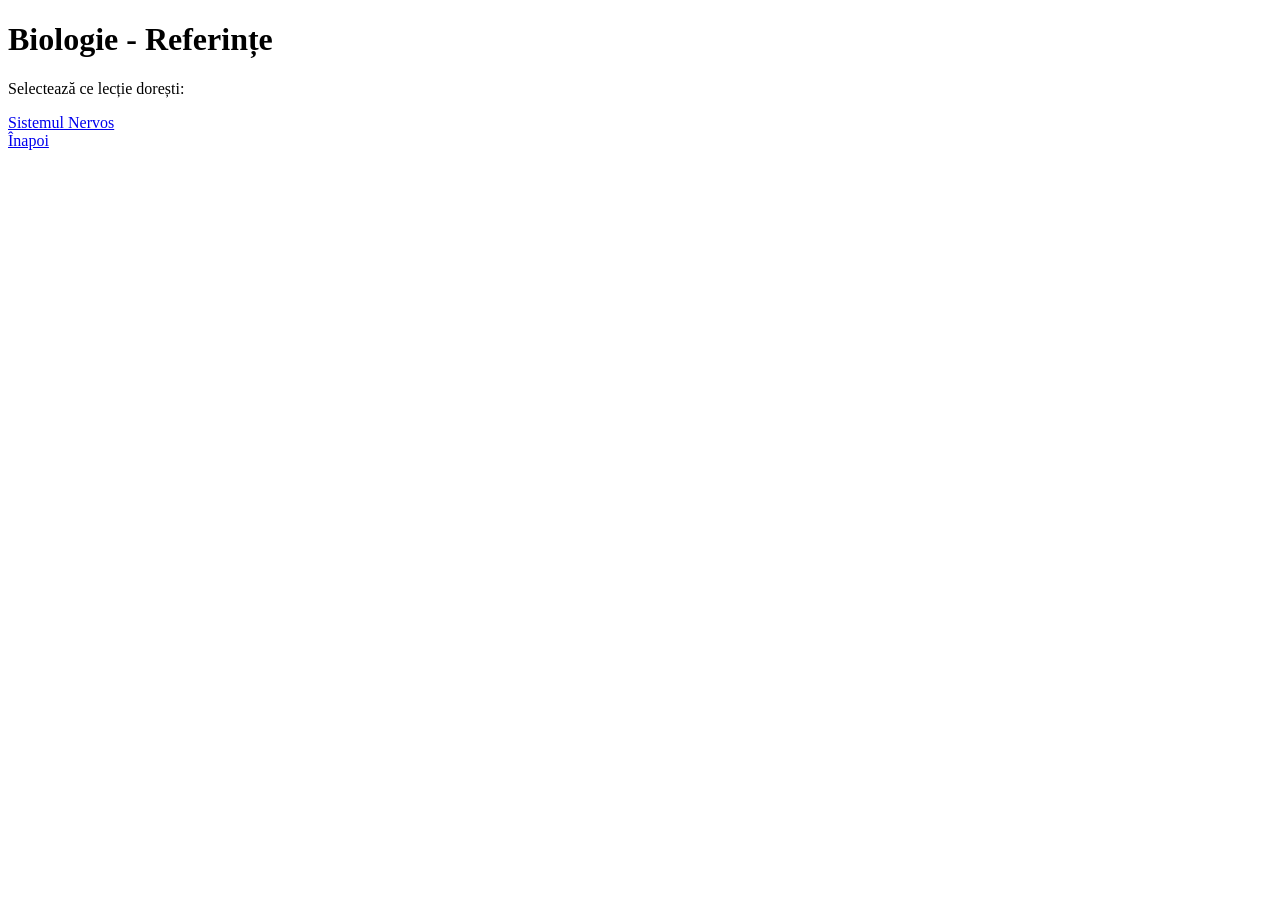
==== biologie/mainBio.html @ 6340638f "Add mainBio.html for Biologie references" ====
<!DOCTYPE html>
<html lang="ro">
<head>
    <meta charset="UTF-8">
    <title>Biologie</title>
    <link rel="stylesheet" href="../css/materie.css">
</head>
<body>

<div class="container">
    <h1>Biologie - Referințe</h1>
    <p>Selectează ce lecție dorești:</p>

    <div class="card-grid">
        <a href="sistemNervos.html" class="card-btn">Sistemul Nervos</a>
    </div>

    <a href="../main.html" class="back-btn">Înapoi</a>
</div>

</body>
</html>
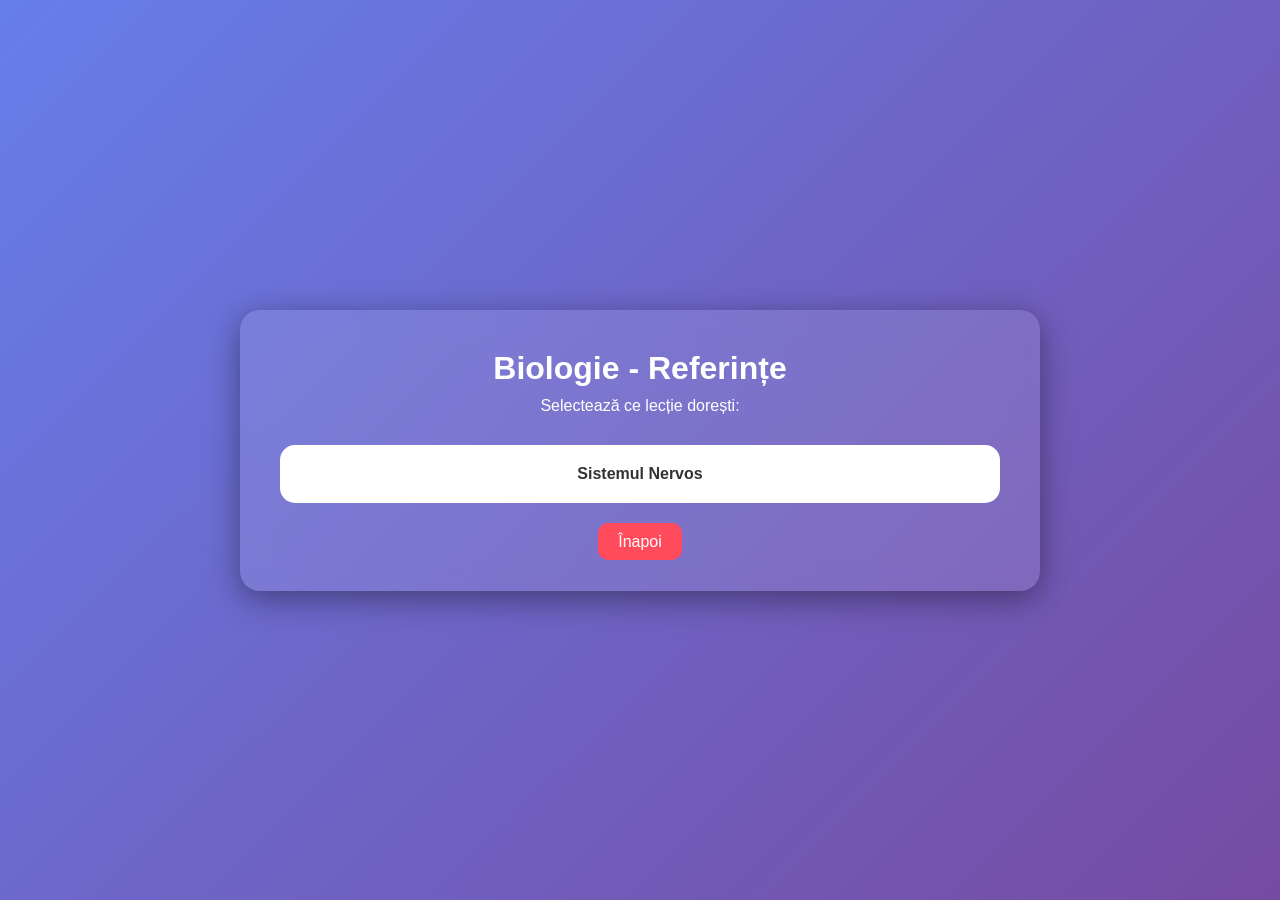
==== commit fadd04f8: "Update back link to point to index.html" ====
--- a/biologie/mainBio.html
+++ b/biologie/mainBio.html
@@ -4,6 +4,7 @@
     <meta charset="UTF-8">
     <title>Biologie</title>
     <link rel="stylesheet" href="../css/materie.css">
+    <meta name="viewport" content="width=device-width, initial-scale=1, maximum-scale=0.4, minimum-scale=0.7, user-scalable=no, minimal-ui">
 </head>
 <body>
 
@@ -15,7 +16,7 @@
         <a href="sistemNervos.html" class="card-btn">Sistemul Nervos</a>
     </div>
 
-    <a href="../main.html" class="back-btn">Înapoi</a>
+    <a href="../index.html" class="back-btn">Înapoi</a>
 </div>
 
 </body>
--- a/css/materie.css
+++ b/css/materie.css
@@ -0,0 +1,70 @@
+* {
+    margin: 0;
+    padding: 0;
+    box-sizing: border-box;
+    font-family: 'Segoe UI', sans-serif;
+}
+
+body {
+    min-height: 100vh;
+    display: flex;
+    justify-content: center;
+    align-items: center;
+    background: linear-gradient(135deg, #667eea, #764ba2);
+    color: white;
+}
+
+.container {
+    text-align: center;
+    background: rgba(255,255,255,0.1);
+    padding: 40px;
+    border-radius: 20px;
+    backdrop-filter: blur(12px);
+    box-shadow: 0 8px 32px rgba(0,0,0,0.4);
+    width: 90%;
+    max-width: 800px;
+}
+
+h1 {
+    margin-bottom: 10px;
+}
+
+p {
+    margin-bottom: 30px;
+}
+
+.card-grid {
+    display: grid;
+    grid-template-columns: repeat(auto-fit, minmax(180px, 1fr));
+    gap: 20px;
+    margin-bottom: 30px;
+}
+
+.card-btn {
+    text-decoration: none;
+    padding: 20px;
+    border-radius: 15px;
+    background: white;
+    color: #333;
+    font-weight: bold;
+    transition: all 0.3s ease;
+}
+
+.card-btn:hover {
+    background: #ffd369;
+    transform: translateY(-5px);
+    box-shadow: 0 8px 20px rgba(0,0,0,0.3);
+}
+
+.back-btn {
+    text-decoration: none;
+    padding: 10px 20px;
+    border-radius: 10px;
+    background: #ff4b5c;
+    color: white;
+    transition: 0.3s;
+}
+
+.back-btn:hover {
+    background: #ff1e3c;
+}
